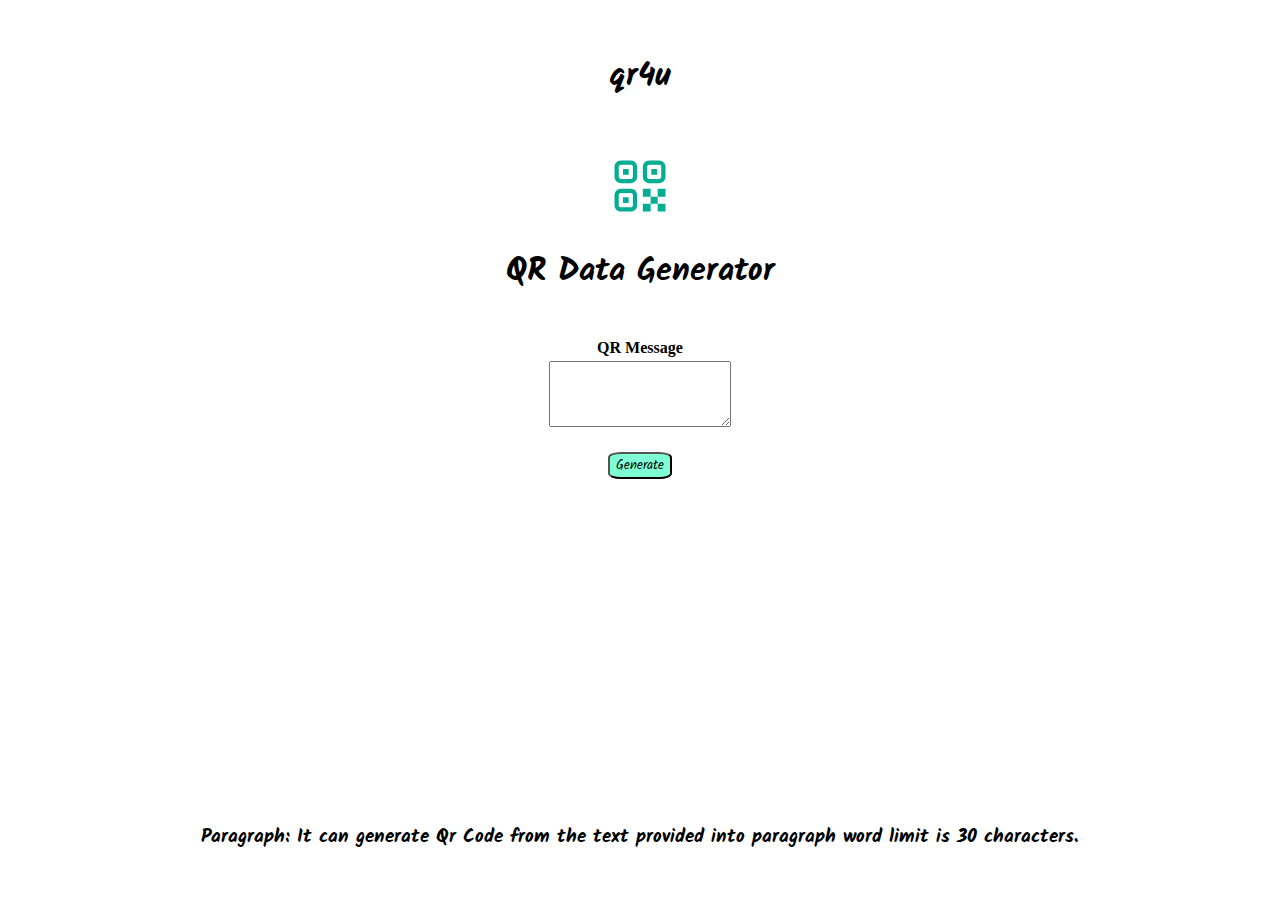
==== qr_free.html @ 4a2bc8af "Version 1" ====
<!DOCTYPE html>
<html lang="en">

<head>    
    <title>QR Data Generator</title>
    <!--Script-->
    <script src="script/secure.js"></script>
    <script src="script/qrcode.js" defer></script>
    <script src="script/script_free.js" defer></script>
    <!--CSS-->
    <link href='https://fonts.googleapis.com/css?family=Kalam' rel='stylesheet'>
    <!--Favicon-->
    <link rel="icon" type="image/png" href="assets/img.svg"/>
    <!--Additional-->
    <meta charset="UTF-8">
    <meta name="viewport" content="width=device-width, initial-scale=1">
    <meta content="IE=Edge" http-equiv="X-UA-Compatible">
    <meta name="description" content="qr4u : Encrypt, Decrypt and create your own Qr Code">
    <meta name="author" content="Developed by Srijanverse">
    
</head>

<body>
    <div style="margin: 4%; text-align: center;">
        <h1 style="font-family:Kalam">qr4u</h1>
    </div> 

    <center>
    <div class="main" id="main">
        
        <a href="index.html"><img src="assets/img.svg" width="68" height="68"></a>

        <h1 style="font-family:Kalam">QR Data Generator</h1>

        <br>

        <table>
            <tr>
                <th colspan="2">
                    <label>QR Message</label>
                </th>                
            </tr>
            <tr>
                <th colspan="2">
                    <textarea id="secret" rows="4" cols="20" maxlength="30"></textarea>                    
                </th>
            </tr>
            <!--tr>
                <th colspan="2">
                    <label>Key</label>
                </th>
            </tr>
            <tr>
                <th colspan="2">
                    <input id="key" type="number"/>
                </th>
            </tr-->
        </table>
       
        <br>
    
        <button class="btn" id="generateBtnFree" style="font-family:Kalam; background-color: aquamarine; border-radius: 20%;">Generate</button>
        
        <div class="qrdiv hide" id="qrdiv" style="padding: 30px;">
            <div class="qrcode" id="qrcode">
                <!--Qr Image-->
            </div>       
            
        </div>

        <h3 style="font-family:Kalam">Paragraph: It can generate Qr Code from the text provided into paragraph word limit is 30 characters.</h3>
    </div>
    </center>

    
</body>

</html>
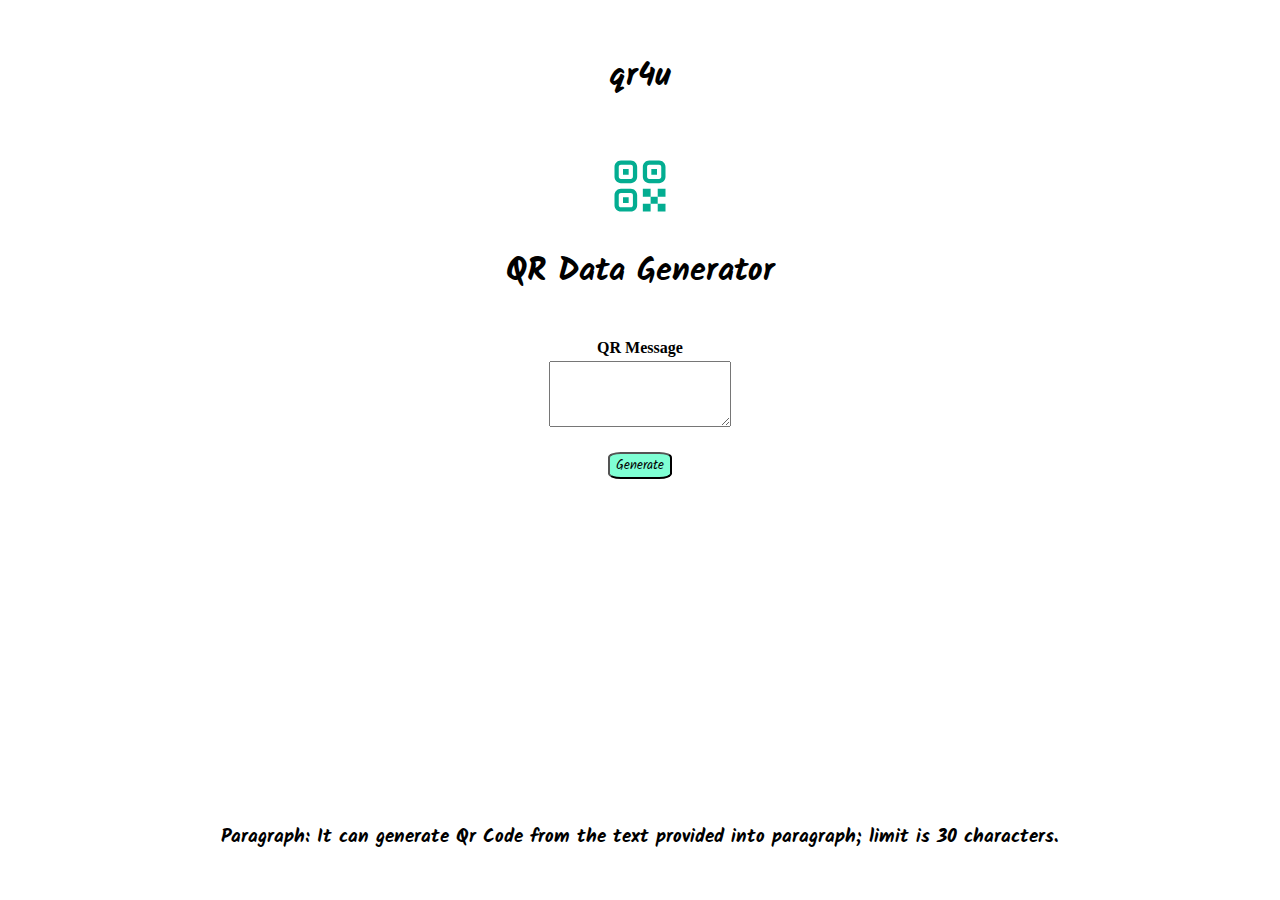
==== commit 451eae4a: "Gramatical Error Recovered" ====
--- a/qr_free.html
+++ b/qr_free.html
@@ -68,7 +68,7 @@
             
         </div>
 
-        <h3 style="font-family:Kalam">Paragraph: It can generate Qr Code from the text provided into paragraph word limit is 30 characters.</h3>
+        <h3 style="font-family:Kalam">Paragraph: It can generate Qr Code from the text provided into paragraph; limit is 30 characters.</h3>
     </div>
     </center>
 
